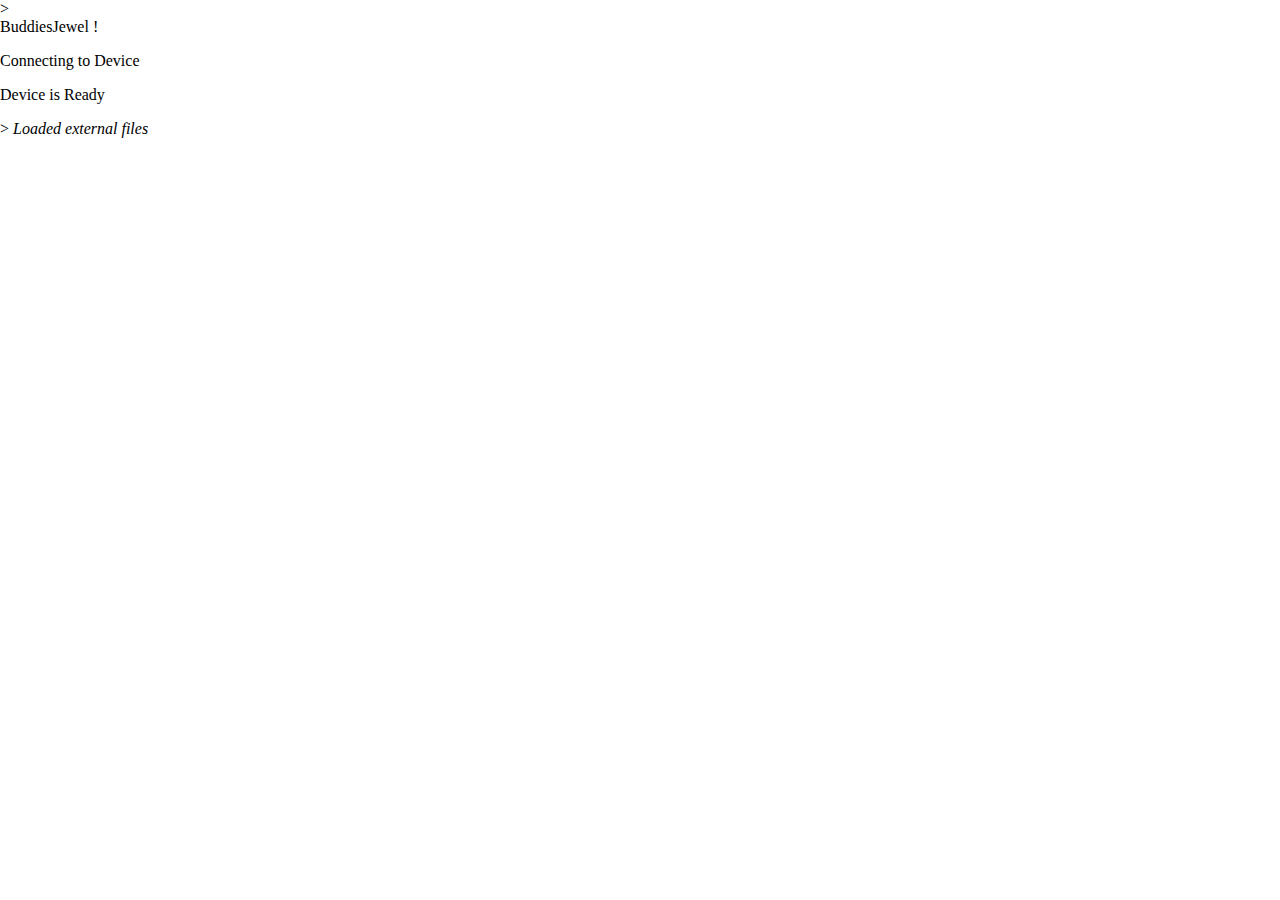
==== com.buddyprojects.buddiesjewelpg2.buddiesjewelpg2/assets/www/index.html @ 68a525d9 "fix content flow (and make it visible)" ====
<!DOCTYPE html>
<!--
    Licensed to the Apache Software Foundation (ASF) under one
    or more contributor license agreements.  See the NOTICE file
    distributed with this work for additional information
    regarding copyright ownership.  The ASF licenses this file
    to you under the Apache License, Version 2.0 (the
    "License"); you may not use this file except in compliance
    with the License.  You may obtain a copy of the License at

    http://www.apache.org/licenses/LICENSE-2.0

    Unless required by applicable law or agreed to in writing,
    software distributed under the License is distributed on an
    "AS IS" BASIS, WITHOUT WARRANTIES OR CONDITIONS OF ANY
     KIND, either express or implied.  See the License for the
    specific language governing permissions and limitations
    under the License.
-->
<html>
<head>
<meta charset="utf-8" />
<meta name="format-detection" content="telephone=no" />
<meta name="viewport"
	content="user-scalable=no, initial-scale=1, maximum-scale=1, minimum-scale=1, width=device-width, height=device-height, target-densitydpi=device-dpi" />
<link rel="stylesheet" type="text/css" href="css/jquery-mobile.css" />
<link rel="stylesheet" type="text/css" href="css/index.css" />
<link rel="stylesheet" type="text/css" href="css/buddiesjewel.css" />
<link rel="stylesheet" type="text/css" href="css/styles_bj.css" />
<link rel="stylesheet" type="text/css" href="css/textfx.css" />
<link rel="stylesheet" href="css/idangerous.swiper.css">
<link rel="stylesheet" href="css/idangerous.swiper.3dflow.css">

<link href='http://fonts.googleapis.com/css?family=Changa+One'
	rel='stylesheet' type='text/css'>
<link rel="stylesheet" type="text/css" media="screen,projection"
	href="css/rainbows.css" />
<title>BuddiesJewel</title>

<script src="js/jquery-1.9.1.min.js"></script>
<script>
$(document).bind("mobileinit", function() {
$.mobile.touchOverflowEnabled=true;
});
</script>
<script src="js/jquery.mobile-1.3.1.min.js"></script>

<script type="text/javascript" src="js/init_bj.js"></script>
<script type="text/javascript" src="js/webmgr.js"></script>
<script type="text/javascript" src="js/colorsmgr.js"></script>
<script type="text/javascript" src="js/nfcmgr.js"></script>

<script type="text/javascript" charset="utf-8" src="cordova.js"></script>
<script src="js/mixpanel.js"></script>

<script src="js/textfx-easing.js" type="text/javascript"></script>
<script src="js/textfx.js" type="text/javascript"></script>
<!--<script src="js/rainbows.js" type="text/javascript"></script>-->

<script type="text/javascript" src="js/phonegap-nfc.js"></script>
<script type="text/javascript" charset="utf-8" src="plugins/toast.js"></script>
<script type="text/javascript" charset="utf-8" src="plugins/httpRequest.js"></script>>

<script type="text/javascript" src="js/index.js"></script>
<script type="text/javascript" src="js/jscolor.js"></script>

 <link rel="stylesheet" title="Standard" href="css/styles.css" type="text/css" media="screen" />
	
<script language="JavaScript" type="text/javascript" src="js/contentflow.js"></script>

<script src="js/idangerous.swiper-2.0.min.js"></script>
<script src="js/idangerous.swiper.3dflow-2.0.js"></script>

<script src="js/tools.js"></script>

<link rel="stylesheet" title="Standard" href="css/main.css" type="text/css" media="screen" />

<style>
/* 3D Flow demos Syling */
body {
	margin: 0;
}
.swiper-container {
	padding:30px 0;
	width: 440px;
}
.swiper-slide {
	width:auto;
	height:90px;	
	background-size:cover;
	background-repeat:no-repeat;
	background-position:center;
	border-radius:5px;
	border-bottom:1px solid #555;
}
.reflection  {
  width: 100%;
  height: 15px;
  border-radius: 3px 3px 0 0;
  position: absolute;
  left: 0;
  bottom: -17px;
  background-image: -webkit-gradient(linear, left top, left bottom, from(rgba(0,0,0,0.3)), to(rgba(0,0,0,0))); /* Safari 4+, Chrome */
  background-image: -webkit-linear-gradient(top, rgba(0,0,0,0.3), rgba(0,0,0,0)); /* Chrome 10+, Safari 5.1+, iOS 5+ */
  background-image:    -moz-linear-gradient(top, rgba(0,0,0,0.3), rgba(0,0,0,0)); /* Firefox 3.6-15 */
  background-image:      -o-linear-gradient(top, rgba(0,0,0,0.3), rgba(0,0,0,0)); /* Opera 11.10-12.00 */
  background-image:         linear-gradient(to bottom, rgba(0,0,0,0.3), rgba(0,0,0,0)); /* Firefox 16+, IE10, Opera 12.50+ */
}
.swiper-slide a {
	position:absolute;
	left:0;
	top:0;
	width:100%;
	height:100%;
	z-index:1
}


.imgJewelz0 {
  left:0px;
  position:absolute;
  top:0px;
  -webkit-animation-name: changeColorDefault;
  -webkit-animation-duration: 3s;
  -webkit-animation-direction: alternate;
  -webkit-animation-timing-function: ease-in-out;
  -webkit-animation-iteration-count: infinite;
}

.imgJewelz1 {
  left:0px;
  position:absolute;
  top:0px;
  -webkit-animation-name: changeColorDefault;
  -webkit-animation-duration: 3s;
  -webkit-animation-direction: alternate;
  -webkit-animation-timing-function: ease-in-out;
  -webkit-animation-iteration-count: infinite;
}

.imgJewelz2 {
  left:0px;
  position:absolute;
  top:0px;
  -webkit-animation-name: changeColorDefault;
  -webkit-animation-duration: 3s;
  -webkit-animation-direction: alternate;
  -webkit-animation-timing-function: ease-in-out;
  -webkit-animation-iteration-count: infinite;
}



@-webkit-keyframes changeColorDefault {
    0%,10% {
        background-color: rgba(255,255,0,1);	
    }

    50% {
        background-color: rgba(0,0,0,0.4);		
    }
    90%,100% {
        background-color: rgba(0,0,255,1);  		
    }
}

	</style>


</head>
<body style="padding-left:0px; padding-right:0px;border: 0px solid orange;">
<!--start_comment
	<div data-role="page" id="bj_content">

		<div data-role="header" data-theme="b">
			<table id='tblheader'>
				<tr>
					<td class='hdtitle' width="50%">aaBUDDIESJEWEL</td>
					<td class='right' width="10%"><a href="#popupDialog"
						data-transition="pop" data-position-to="window" data-rel="popup"
						data-role="button" data-icon="gears" data-inline="true"
						data-iconpos="notext"> Options </a></td>
				</tr>
			</table>

			<div data-role="popup" id="popupDialog" data-overlay-theme="a"
				data-theme="c" data-dismissible="false" style="width: 350px;"
				class="ui-corner-all">
				<div data-role="header" data-theme="a" class="ui-corner-top">
					<h1>Vos options</h1>
				</div>
				<div data-role="content" data-theme="d"
					class="ui-corner-bottom ui-content">
					<h3 class="ui-title">
						Refresh Weather <a href="#" id="btn_refresh" data-role="button"
							data-icon="refresh" data-iconpos="notext" data-theme="b"
							data-iconshadow="false" data-inline="true">Refresh</a>
					</h3>
					<a href="#" data-role="button" data-inline="true" data-rel="back"
						data-theme="c">Cancel</a>
				</div>
			</div>
		</div>


			<div id="mainbj">Loaded external file</div>
			<div data-role="popup" id="colpick_popup" data-theme="a"></div>
			<div data-role="popup" id="contentflow_" ></div>
			<div data-role="popup" id="nfc_" ></div>
			<div data-role="popup" id="color_" ></div>
			

        </div>

		</div>
		end_comment-->
		<!-- /content -->
	<!--start_comment</div>end_comment-->
	<!-- /page -->

	<!-- modifJJ-->
	<div data-role="page" id="bj_content">
		<div data-role="content">
			<div id="container">
				<div id="text-fx">
					<div id="introtitre">BuddiesJewel !</div>
				</div>
			</div>
			<div id="infolocation" class="app">
				<div id="deviceready" class="blink">
					<p class="event listening">Connecting to Device</p>
					<p class="event received">Device is Ready</p>
				</div>
			</div>
			
			<section id="mainbj" <!--style="background-color: black;"-->>
				<i>Loaded external files</i>
				<div data-role="popup" id="colpick_popup" data-theme="a"></div>
				<div data-role="popup" id="contentflow_" ></div>
				<div data-role="popup" id="nfc_" ></div>
				<div data-role="popup" id="fourth" ></div>
			</section>
		</div><!--content-->
	</div><!--page#bj_content-->
	<!-- /modifJJ-->

	<script type="text/javascript">
		$('#colpick_popup').load('colorpick.html');
		$('#contentflow_').load('contentflow.html');		
		//$('#mainbj').load('buddiesjewel.html');
		$('#mainbj').load('mainbj.html');
		$('#nfc_').load('test_nfc.html');			
		//$('#color_').load('color.html');				
		//jQuery.cjTextFx(introtitreFxSettings);
		/*jQuery.cjTextFx.animate("#introtitre", {
			onComplete : start_appli
		});*/
		start_appli();
		app.initialize();
	</script>




</body>
</html>
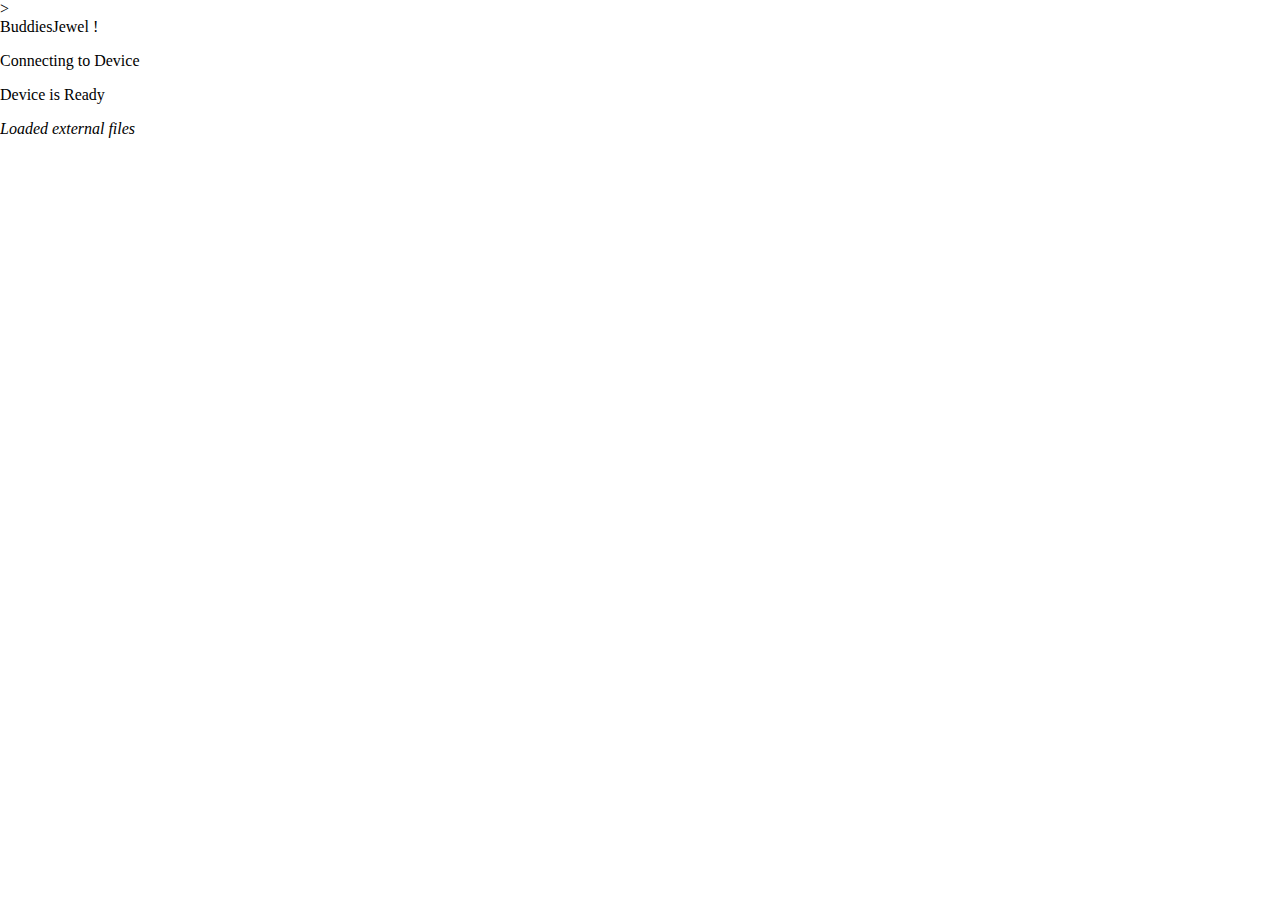
==== commit d464e92a: "1)bugfix in webmgr.js" ====
--- a/com.buddyprojects.buddiesjewelpg2.buddiesjewelpg2/assets/www/index.html
+++ b/com.buddyprojects.buddiesjewelpg2.buddiesjewelpg2/assets/www/index.html
@@ -30,12 +30,13 @@
 <link rel="stylesheet" type="text/css" href="css/textfx.css" />
 <link rel="stylesheet" href="css/idangerous.swiper.css">
 <link rel="stylesheet" href="css/idangerous.swiper.3dflow.css">
+<link rel="stylesheet" type="text/css" href="css/styles_camera.css" />
+
 
 <link href='http://fonts.googleapis.com/css?family=Changa+One'
 	rel='stylesheet' type='text/css'>
-<link rel="stylesheet" type="text/css" media="screen,projection"
-	href="css/rainbows.css" />
-<title>BuddiesJewel</title>
+<!--<link rel="stylesheet" type="text/css" media="screen,projection" href="css/rainbows.css" />-->
+<title>BuddiesJewel Front-End</title>
 
 <script src="js/jquery-1.9.1.min.js"></script>
 <script>
@@ -68,10 +69,13 @@
 	
 <script language="JavaScript" type="text/javascript" src="js/contentflow.js"></script>
 
-<script src="js/idangerous.swiper-2.0.min.js"></script>
+<script src="js/idangerous.swiper-2.2.min.js"></script>
 <script src="js/idangerous.swiper.3dflow-2.0.js"></script>
 
 <script src="js/tools.js"></script>
+<script type="text/javascript" src="js/demobj2.js"></script>
+<script type="text/javascript" src="js/color-thief.js"></script>
+<script type="text/javascript" src="js/quantize.js"></script>
 
 <link rel="stylesheet" title="Standard" href="css/main.css" type="text/css" media="screen" />
 
@@ -81,8 +85,11 @@
 	margin: 0;
 }
 .swiper-container {
-	padding:30px 0;
-	width: 440px;
+	border:1px solid orange; 
+	padding: 0 /*30px 0*/;
+	width: 90%/*440px*/;
+	height: 600px;
+	margin:auto; 
 }
 .swiper-slide {
 	width:auto;
@@ -122,9 +129,9 @@
   top:0px;
   -webkit-animation-name: changeColorDefault;
   -webkit-animation-duration: 3s;
-  -webkit-animation-direction: alternate;
+  -webkit-animation-direction: normal /*alternate*/;
   -webkit-animation-timing-function: ease-in-out;
-  -webkit-animation-iteration-count: infinite;
+  -webkit-animation-iteration-count: infinite ;
 }
 
 .imgJewelz1 {
@@ -133,9 +140,9 @@
   top:0px;
   -webkit-animation-name: changeColorDefault;
   -webkit-animation-duration: 3s;
-  -webkit-animation-direction: alternate;
+  -webkit-animation-direction: normal /*alternate*/;
   -webkit-animation-timing-function: ease-in-out;
-  -webkit-animation-iteration-count: infinite;
+  -webkit-animation-iteration-count: infinite ;
 }
 
 .imgJewelz2 {
@@ -144,20 +151,20 @@
   top:0px;
   -webkit-animation-name: changeColorDefault;
   -webkit-animation-duration: 3s;
-  -webkit-animation-direction: alternate;
+  -webkit-animation-direction: normal /*alternate*/;
   -webkit-animation-timing-function: ease-in-out;
-  -webkit-animation-iteration-count: infinite;
+  -webkit-animation-iteration-count: infinite ;
 }
 
 
 
 @-webkit-keyframes changeColorDefault {
     0%,10% {
-        background-color: rgba(255,255,0,1);	
+        background-color: rgba(255,0,0,1);	
     }
 
     50% {
-        background-color: rgba(0,0,0,0.4);		
+        background-color: rgba(0,255,0,0.4);		
     }
     90%,100% {
         background-color: rgba(0,0,255,1);  		
@@ -233,29 +240,36 @@
 				</div>
 			</div>
 			
-			<section id="mainbj" <!--style="background-color: black;"-->>
+			<section id="mainbj">
 				<i>Loaded external files</i>
-				<div data-role="popup" id="colpick_popup" data-theme="a"></div>
+				<!--<div data-role="popup" id="colpick_popup" data-theme="a"></div>-->
 				<div data-role="popup" id="contentflow_" ></div>
-				<div data-role="popup" id="nfc_" ></div>
-				<div data-role="popup" id="fourth" ></div>
+				<!--<div data-role="popup" id="nfc_" ></div>-->
+				<div data-role="popup" id="color_" ></div>
 			</section>
 		</div><!--content-->
 	</div><!--page#bj_content-->
 	<!-- /modifJJ-->
 
 	<script type="text/javascript">
-		$('#colpick_popup').load('colorpick.html');
-		$('#contentflow_').load('contentflow.html');		
-		//$('#mainbj').load('buddiesjewel.html');
-		$('#mainbj').load('mainbj.html');
-		$('#nfc_').load('test_nfc.html');			
-		//$('#color_').load('color.html');				
-		//jQuery.cjTextFx(introtitreFxSettings);
-		/*jQuery.cjTextFx.animate("#introtitre", {
+		
+		if(demo) { /* var demo is defined at init_bj.js:5 */
+			$('#mainbj').load('demobj2.html');
+			$('#contentflow_').load('contentflow.html');
+		}
+		else {
+			//$('#colpick_popup').load('colorpick.html');
+			$('#contentflow_').load('contentflow.html');		
+			//$('#mainbj').load('buddiesjewel.html');
+			$('#mainbj').load('mainbj.html');
+			//$('#nfc_').load('test_nfc.html');			
+			$('#color_').load('color.html');				
+		}
+		jQuery.cjTextFx(introtitreFxSettings);
+		jQuery.cjTextFx.animate("#introtitre", {
 			onComplete : start_appli
-		});*/
-		start_appli();
+		});
+		//start_appli();
 		app.initialize();
 	</script>
 
--- a/com.buddyprojects.buddiesjewelpg2.buddiesjewelpg2/assets/www/css/styles_camera.css
+++ b/com.buddyprojects.buddiesjewelpg2.buddiesjewelpg2/assets/www/css/styles_camera.css
@@ -0,0 +1,31 @@
+button.camera-control {
+  background-color: #f3f3f3;
+  background-image: -webkit-gradient(linear, left top, left bottom, color-stop(0%, #f3f3f3), color-stop(50%, #dddddd), color-stop(50%, #d2d2d2), color-stop(100%, #dfdfdf));
+  background-image: -webkit-linear-gradient(top, #f3f3f3 0%, #dddddd 50%, #d2d2d2 50%, #dfdfdf 100%);
+  background-image: linear-gradient(top, #f3f3f3 0%, #dddddd 50%, #d2d2d2 50%, #dfdfdf 100%);
+  border-right: 1px solid #dfdfdf;
+  border-bottom: 1px solid #b4b4b4;
+  border-right: 1px solid #dfdfdf;
+  -webkit-border-radius: 5px;
+  border-radius: 5px;
+  -webkit-box-shadow: inset 0 1px 0 0 white, 0 1px 0 0 #d5d5d5, 0 -1px 2px 1px #efefef;
+  box-shadow: inset 0 1px 0 0 white, 0 1px 0 0 #d5d5d5, 0 -1px 2px 1px #efefef;
+  color: #666;
+  display: block;
+  font: bold 16px "helvetica neue", helvetica, arial, sans-serif;
+  margin: 10px auto;
+  padding: 7px 0;
+  text-shadow: 0 1px 1px #fff;
+  width: 150px;
+}
+button.camera-control:hover {
+    background-color: #e5e5e5;
+    background-image: -webkit-gradient(linear, left top, left bottom, color-stop(0%, #e5e5e5), color-stop(50%, #d1d1d1), color-stop(50%, #c4c4c4), color-stop(100%, #b8b8b8));
+    background-image: -webkit-linear-gradient(top, #e5e5e5 0%, #d1d1d1 50%, #c4c4c4 50%, #b8b8b8 100%);
+    background-image: linear-gradient(top, #e5e5e5 0%, #d1d1d1 50%, #c4c4c4 50%, #b8b8b8 100%);
+    -webkit-box-shadow: inset 0 1px 0 0 #f2f2f2, 0 1px 0 0 #c9c9c9, 0 -1px 2px 1px #e3e3e3;
+    box-shadow: inset 0 1px 0 0 #f2f2f2, 0 1px 0 0 #c9c9c9, 0 -1px 2px 1px #e3e3e3; }
+  button.camera-control:active {
+    -webkit-box-shadow: inset 0 0 30px 0 #999999, 0 1px 0 0 white;
+    box-shadow: inset 0 0 30px 0 #999999, 0 1px 0 0 white;
+}